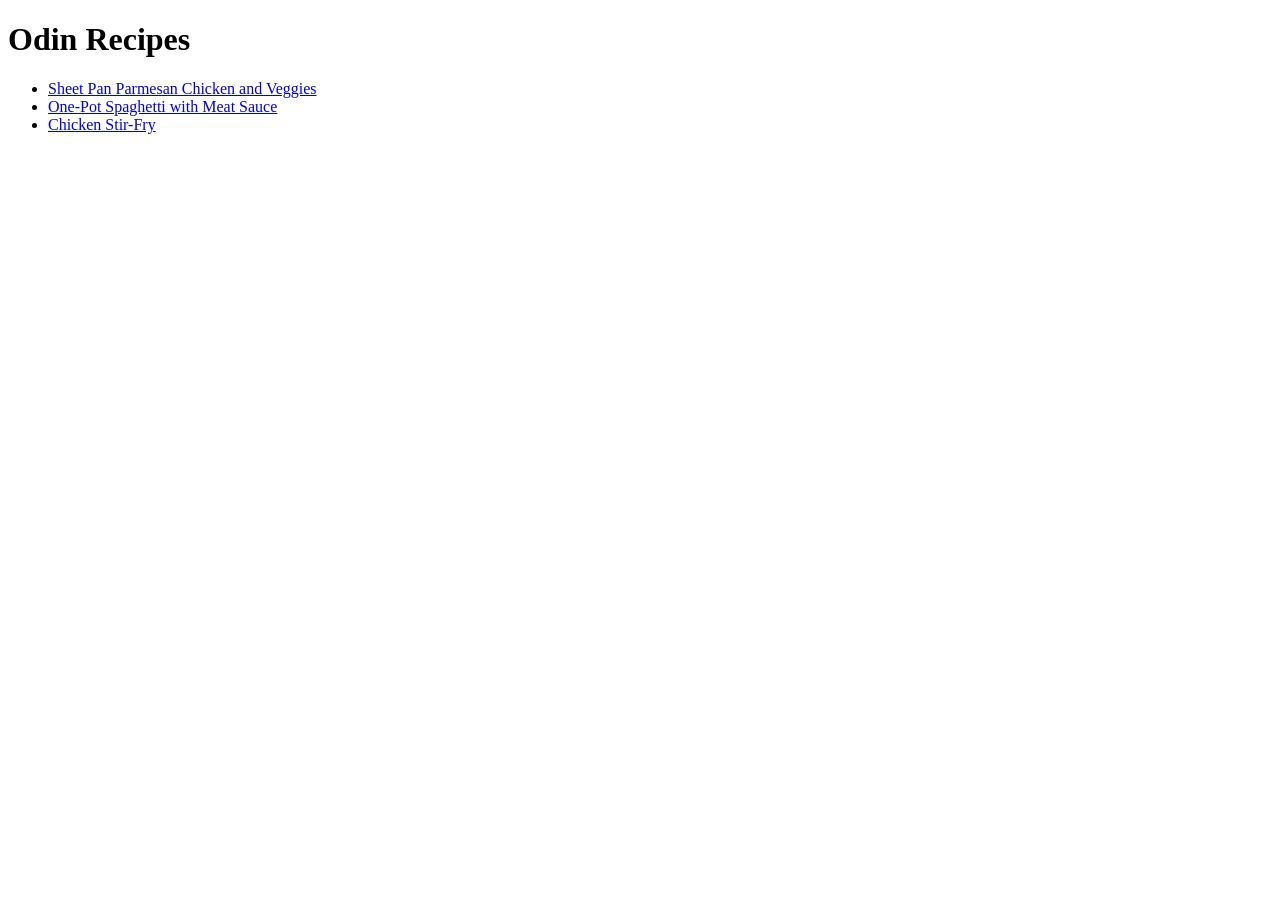
==== index.html @ 3100de67 "Initial commit: Create HTML-only recipe website for Odin Project - Add index.html as main page - Cre" ====
<!DOCTYPE html>
<html lang="en">

<head>
    <meta charset="UTF-8">
    <meta name="viewport" content="width=device-width, initial-scale=1.0">
    <title>Odin Recipes</title>
</head>

<body>
    <h1>Odin Recipes</h1>

    <div>
        <ul>
            <li><a href="./recipes/parmsesan_chicken.html">Sheet Pan Parmesan Chicken and Veggies</a></li>
            <li><a href="./recipes/spaghetti.html">One-Pot Spaghetti with Meat Sauce</a></li>
            <li><a href="./recipes/chicken.html">Chicken Stir-Fry</a></li>
        </ul>
    </div>

</body>

</html>
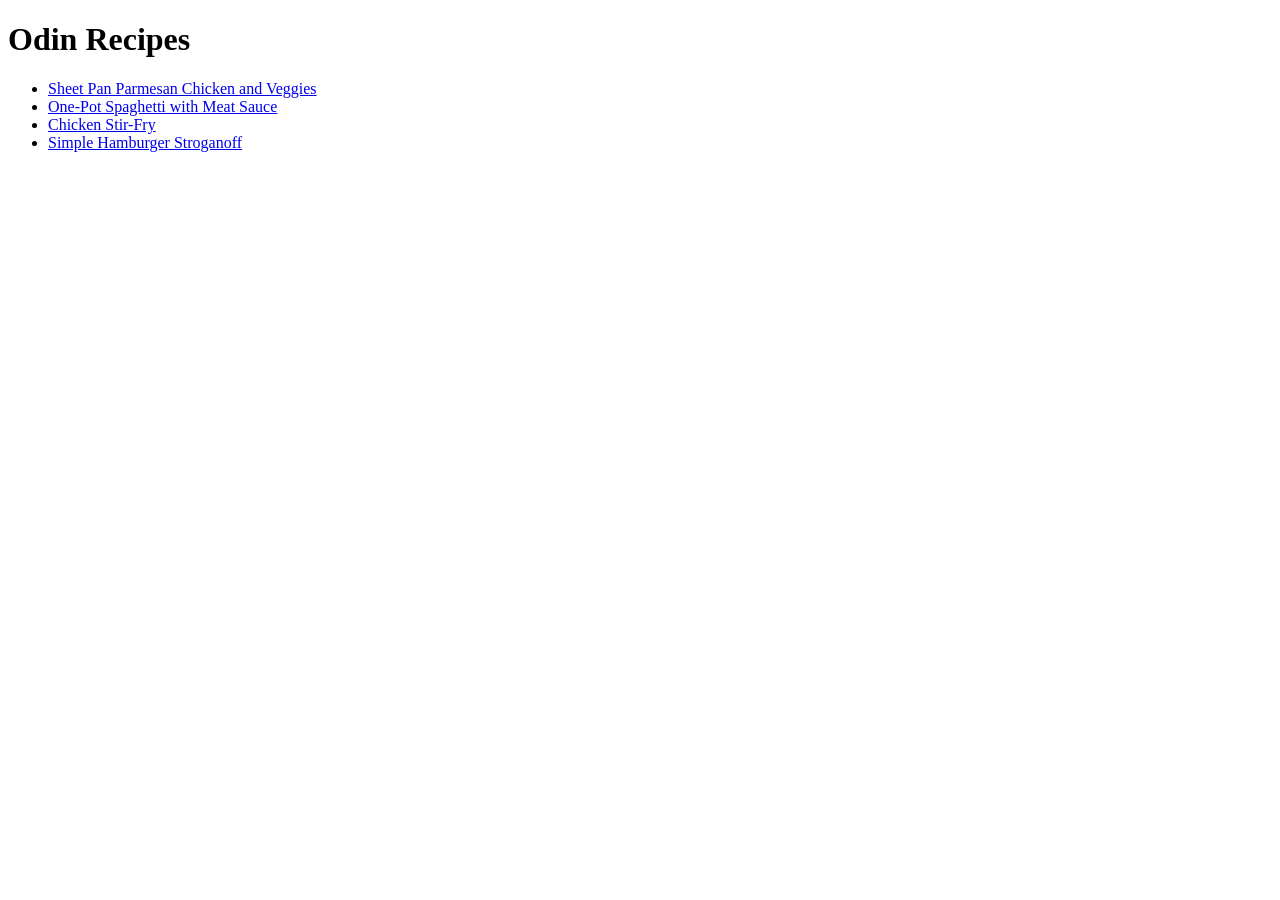
==== commit 19903083: "Initial commit: Create HTML-only recipe website for Odin Project - Add index.html as main page - Cre" ====
--- a/index.html
+++ b/index.html
@@ -15,6 +15,7 @@
             <li><a href="./recipes/parmsesan_chicken.html">Sheet Pan Parmesan Chicken and Veggies</a></li>
             <li><a href="./recipes/spaghetti.html">One-Pot Spaghetti with Meat Sauce</a></li>
             <li><a href="./recipes/chicken.html">Chicken Stir-Fry</a></li>
+            <li><a href="./recipes/stroganoff.html">Simple Hamburger Stroganoff</a></li>
         </ul>
     </div>
 
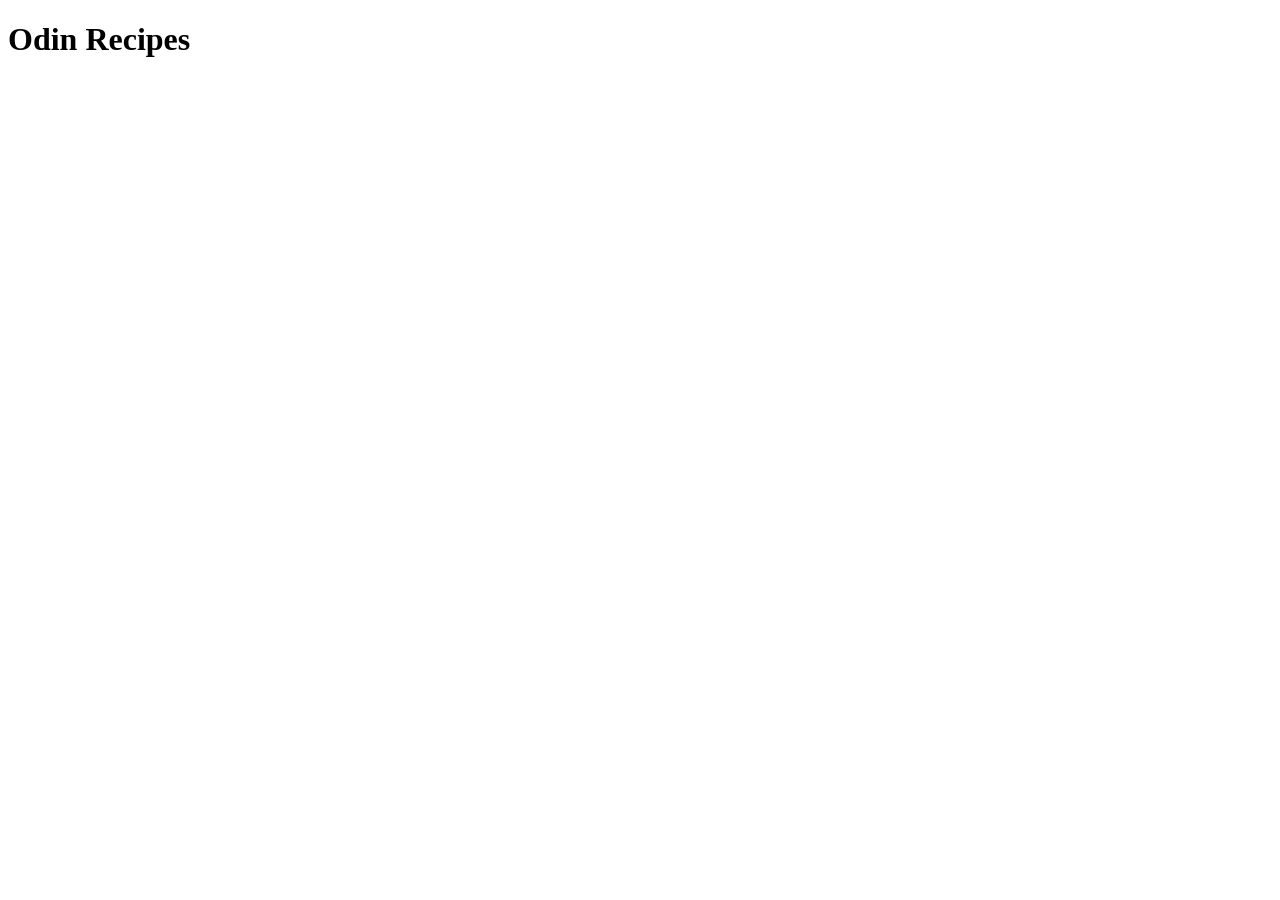
==== commit 23e7cc2b: "first commit" ====
--- a/index.html
+++ b/index.html
@@ -1,24 +1,12 @@
-<!DOCTYPE html>
+<!doctype html>
 <html lang="en">
-
-<head>
-    <meta charset="UTF-8">
-    <meta name="viewport" content="width=device-width, initial-scale=1.0">
+  <head>
+    <meta charset="UTF-8" />
+    <meta name="viewport" content="width=device-width, initial-scale=1.0" />
     <title>Odin Recipes</title>
-</head>
-
-<body>
+  </head>
+  <body>
     <h1>Odin Recipes</h1>
-
-    <div>
-        <ul>
-            <li><a href="./recipes/parmsesan_chicken.html">Sheet Pan Parmesan Chicken and Veggies</a></li>
-            <li><a href="./recipes/spaghetti.html">One-Pot Spaghetti with Meat Sauce</a></li>
-            <li><a href="./recipes/chicken.html">Chicken Stir-Fry</a></li>
-            <li><a href="./recipes/stroganoff.html">Simple Hamburger Stroganoff</a></li>
-        </ul>
-    </div>
-
-</body>
-
-</html>+    <div></div>
+  </body>
+</html>
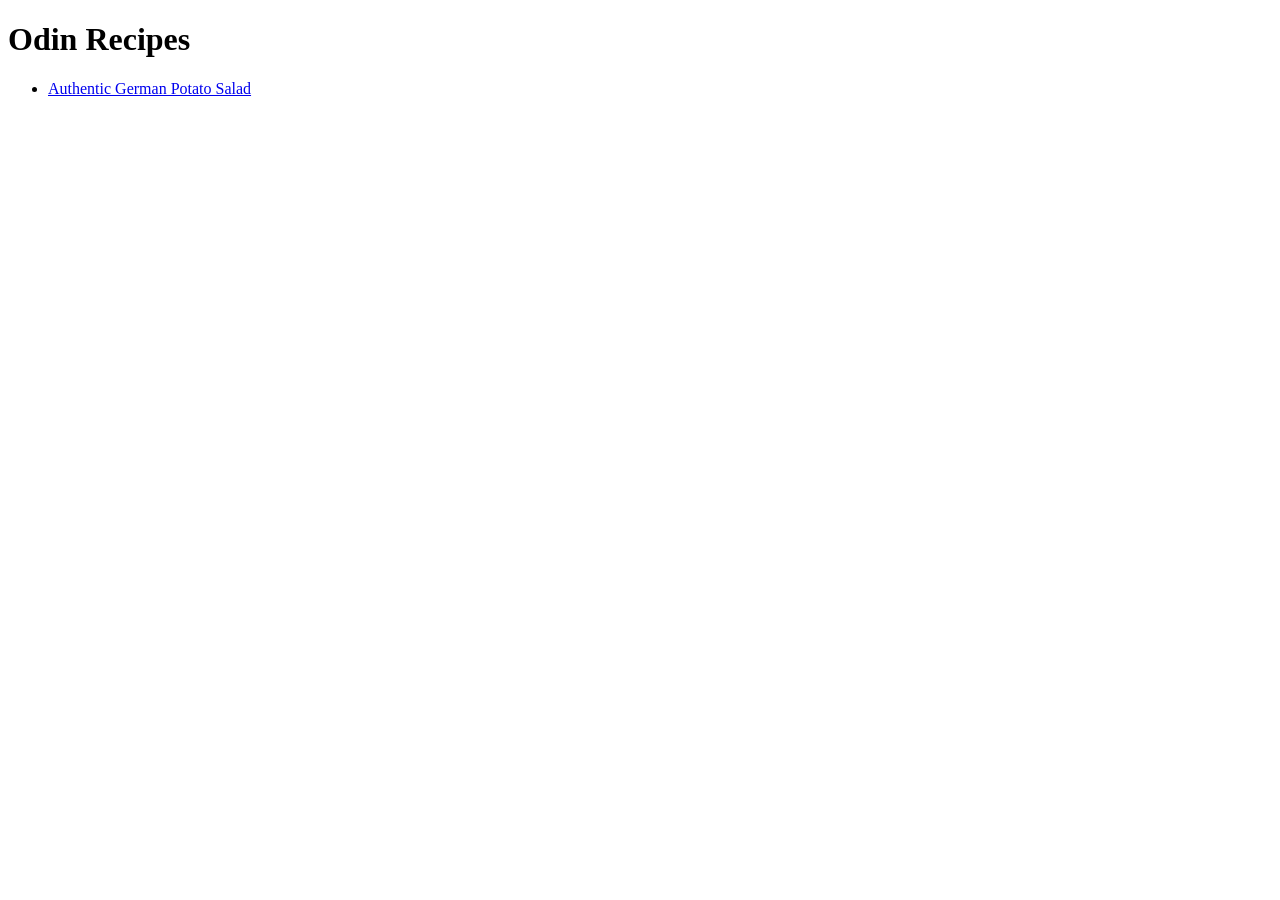
==== commit 116d9f5f: "Add German Potato Salad recipe page and update index" ====
--- a/index.html
+++ b/index.html
@@ -7,6 +7,10 @@
   </head>
   <body>
     <h1>Odin Recipes</h1>
-    <div></div>
+    <ul>
+      <li>
+        <a href="./recipes/german_salad.html">Authentic German Potato Salad</a>
+      </li>
+    </ul>
   </body>
 </html>
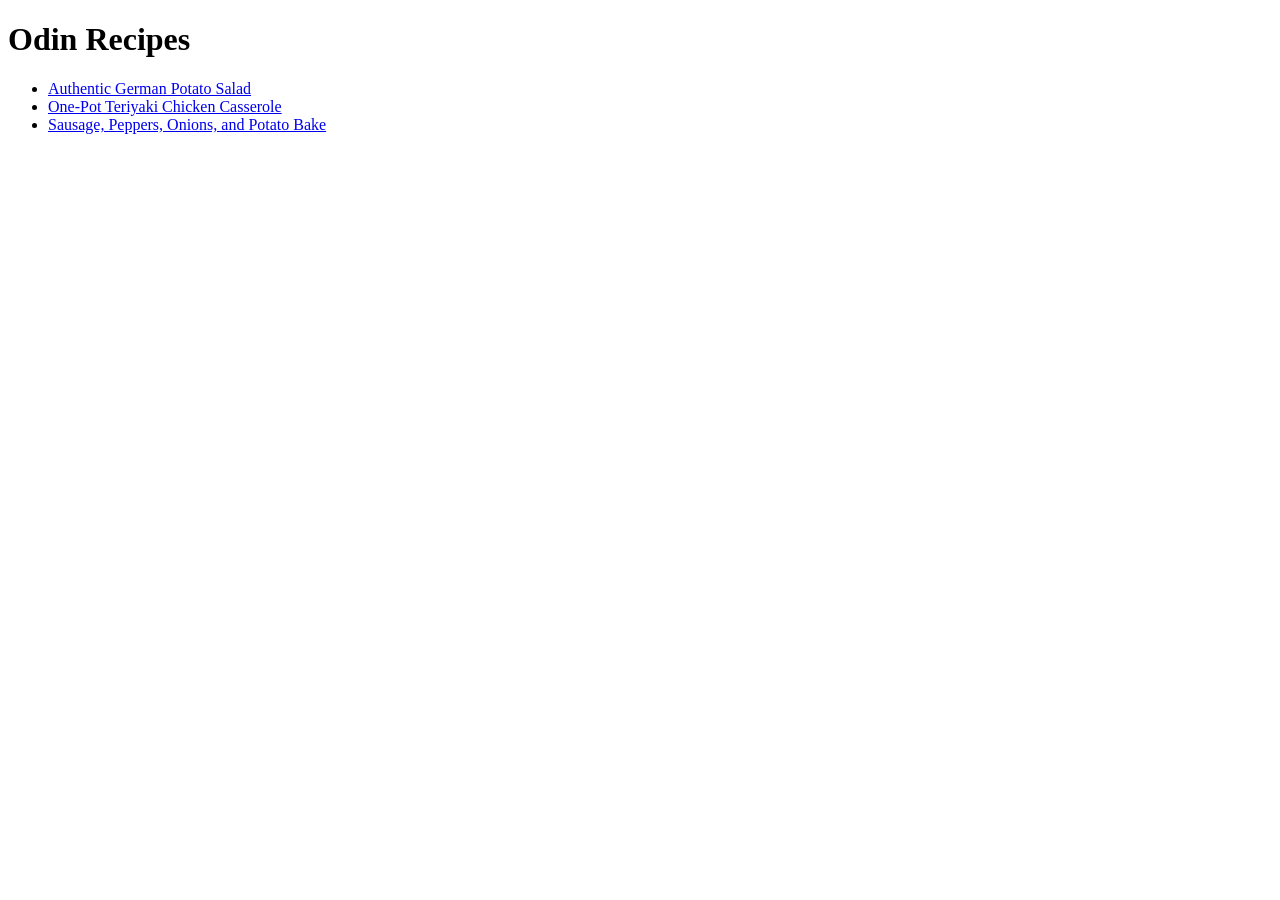
==== commit 1edc72bc: "Add recipe pages for One-Pot Teriyaki Chicken Casserole and Sausage, Peppers, Onions, and Potato Bak" ====
--- a/index.html
+++ b/index.html
@@ -11,6 +11,16 @@
       <li>
         <a href="./recipes/german_salad.html">Authentic German Potato Salad</a>
       </li>
+      <li>
+        <a href="./recipes/teriyaki_chicken.html"
+          >One-Pot Teriyaki Chicken Casserole</a
+        >
+      </li>
+      <li>
+        <a href="./recipes/potato_bake.html"
+          >Sausage, Peppers, Onions, and Potato Bake</a
+        >
+      </li>
     </ul>
   </body>
 </html>
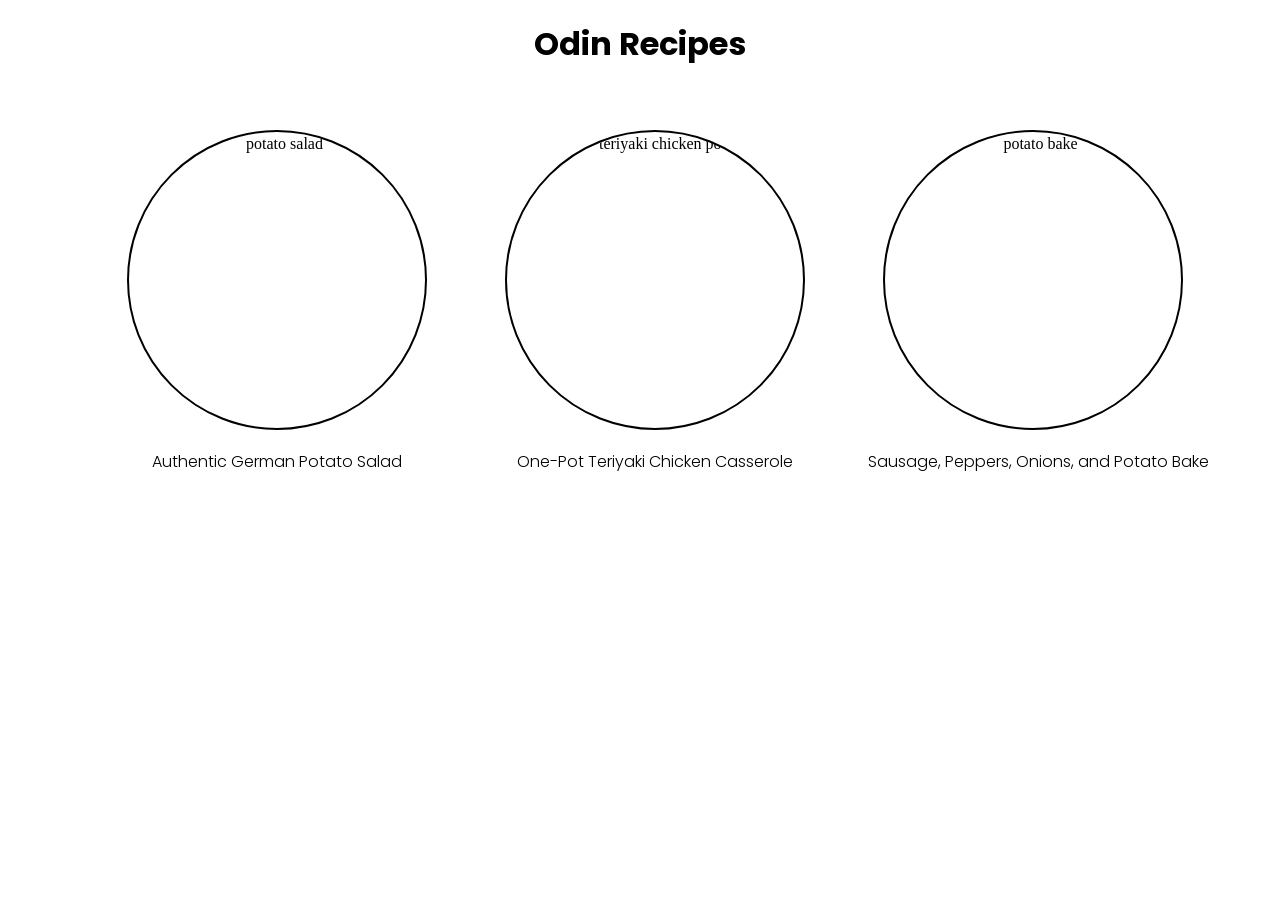
==== commit 789a4c66: "Add styles and update recipe pages with images and layout enhancements" ====
--- a/index.html
+++ b/index.html
@@ -3,24 +3,48 @@
   <head>
     <meta charset="UTF-8" />
     <meta name="viewport" content="width=device-width, initial-scale=1.0" />
+    <link rel="preconnect" href="https://fonts.googleapis.com" />
+    <link rel="preconnect" href="https://fonts.gstatic.com" crossorigin />
+    <link
+      href="https://fonts.googleapis.com/css2?family=Poppins:ital,wght@0,100;0,200;0,300;0,400;0,500;0,600;0,700;0,800;0,900;1,100;1,200;1,300;1,400;1,500;1,600;1,700;1,800;1,900&display=swap"
+      rel="stylesheet"
+    />
+    <link rel="stylesheet" href="style.css" />
     <title>Odin Recipes</title>
   </head>
   <body>
-    <h1>Odin Recipes</h1>
-    <ul>
-      <li>
-        <a href="./recipes/german_salad.html">Authentic German Potato Salad</a>
-      </li>
-      <li>
-        <a href="./recipes/teriyaki_chicken.html"
-          >One-Pot Teriyaki Chicken Casserole</a
-        >
-      </li>
-      <li>
-        <a href="./recipes/potato_bake.html"
-          >Sausage, Peppers, Onions, and Potato Bake</a
-        >
-      </li>
-    </ul>
+    <h1 id="title">Odin Recipes</h1>
+
+    <div id="recipes">
+      <ul>
+        <li>
+          <img
+            src="https://www.allrecipes.com/thmb/m4Lqliyqhl2Vx5yD5IVotdmiQlc=/0x512/filters:no_upscale():max_bytes(150000):strip_icc()/JF_83097-Authentic-German-Potato-Salad-4x3_0564-d3a46edfe7784159aea8ba2a3b81bb58.jpg"
+            alt="potato salad"
+          />
+          <a href="./recipes/german_salad.html"
+            >Authentic German Potato Salad</a
+          >
+        </li>
+        <li>
+          <img
+            src="https://www.allrecipes.com/thmb/sD5TJvVqgEJRhu_ND6yQNt2PUTs=/750x0/filters:no_upscale():max_bytes(150000):strip_icc()/11960287-teriyaki-chicken-casserole-PICS-Beauty-4x3-bfde151ef72d41259fbd0ab0ae9665c9.jpg"
+            alt="teriyaki chicken pot"
+          />
+          <a href="./recipes/teriyaki_chicken.html"
+            >One-Pot Teriyaki Chicken Casserole</a
+          >
+        </li>
+        <li>
+          <img
+            src="https://www.allrecipes.com/thmb/GcBJ4NWyDgLCoOMaYjNR6IQEpYY=/0x512/filters:no_upscale():max_bytes(150000):strip_icc()/214500-sausage-peppers-onions-and-potato-bake-DDMFS-4x3-16e08956570d42578c49791529430d08.jpg"
+            alt="potato bake"
+          />
+          <a href="./recipes/potato_bake.html"
+            >Sausage, Peppers, Onions, and Potato Bake</a
+          >
+        </li>
+      </ul>
+    </div>
   </body>
 </html>
--- a/style.css
+++ b/style.css
@@ -0,0 +1,91 @@
+/* 1. Use a more intuitive box model universally */
+*,
+*::before,
+*::after {
+  box-sizing: border-box;
+}
+
+/* 2. Remove default margins for complete layout control */
+* {
+  margin: 0;
+}
+
+/* 3. Improve default line-height and text rendering */
+body {
+  line-height: 1.5;
+  -webkit-font-smoothing: antialiased;
+}
+
+/* 4. Improve media element behavior */
+img,
+picture,
+video,
+canvas,
+svg {
+  display: block;
+  max-width: 100%;
+}
+
+/* 5. Inherit typography rules for form controls */
+input,
+button,
+textarea,
+select {
+  font: inherit;
+}
+
+/* 6. Avoid text overflow issues on long words */
+p,
+h1,
+h2,
+h3,
+h4,
+h5,
+h6 {
+  overflow-wrap: break-word;
+}
+
+#title {
+  text-align: center;
+  margin: 5px;
+  padding: 15px;
+  font-family: Poppins, sans-serif;
+  font-weight: 700;
+  font-style: normal;
+}
+
+#recipes {
+  text-align: center;
+  padding: 5px;
+  margin: 5px;
+}
+
+#recipes li {
+  display: inline-block;
+  list-style-type: none;
+  padding: 5px;
+  margin: 12px;
+}
+
+#recipes img {
+  border-radius: 50%;
+  border: 2px solid black;
+  width: 300px;
+  height: 300px;
+  margin: 20px;
+}
+
+#recipes a {
+  padding: 5px;
+  font-size: 12 px;
+  text-decoration: none;
+  font-family: Poppins, sans-serif;
+  font-weight: 300;
+  font-style: normal;
+  color: black;
+}
+
+#recipes a:hover {
+  color: blueviolet;
+  cursor: pointer;
+}
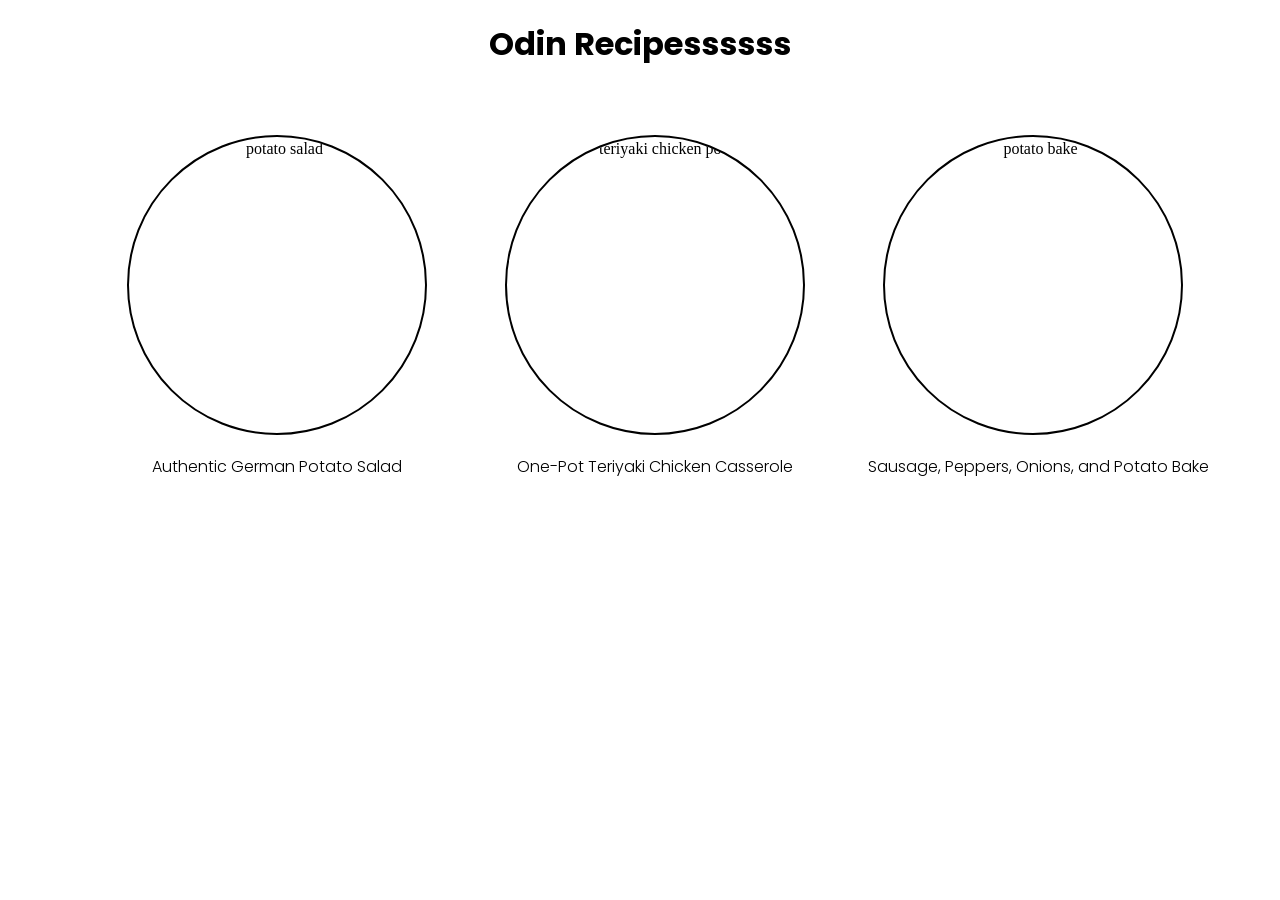
==== commit cd74bcac: "Fix typo in main title on index page" ====
--- a/index.html
+++ b/index.html
@@ -13,8 +13,9 @@
     <title>Odin Recipes</title>
   </head>
   <body>
-    <h1 id="title">Odin Recipes</h1>
-
+    <!-- testing github error -->
+    <h1 id="title">Odin Recipessssss</h1>
+    <!-- testing github error -->
     <div id="recipes">
       <ul>
         <li>
--- a/style.css
+++ b/style.css
@@ -45,11 +45,17 @@
   overflow-wrap: break-word;
 }
 
+body {
+  min-height: 100vh;
+  display: flex;
+  flex-direction: column;
+}
+
 #title {
   text-align: center;
   margin: 5px;
   padding: 15px;
-  font-family: Poppins, sans-serif;
+  font-family: "Poppins", sans-serif;
   font-weight: 700;
   font-style: normal;
 }
@@ -58,6 +64,7 @@
   text-align: center;
   padding: 5px;
   margin: 5px;
+  align-items: center;
 }
 
 #recipes li {
@@ -73,13 +80,14 @@
   width: 300px;
   height: 300px;
   margin: 20px;
+  object-fit: cover;
 }
 
 #recipes a {
   padding: 5px;
   font-size: 12 px;
   text-decoration: none;
-  font-family: Poppins, sans-serif;
+  font-family: "Poppins", sans-serif;
   font-weight: 300;
   font-style: normal;
   color: black;
@@ -89,3 +97,80 @@
   color: blueviolet;
   cursor: pointer;
 }
+
+#banner {
+  display: block;
+  width: 100%;
+  height: 300px;
+  object-fit: cover;
+}
+
+.description-area {
+  flex: 1;
+  display: flex;
+  align-items: center;
+  justify-content: center;
+}
+
+#description {
+  margin: 0 auto;
+  width: 800px;
+  height: auto;
+  text-align: center;
+}
+
+#description h2 {
+  font-family: "Poppins", sans-serif;
+  font-weight: 600;
+  font-style: normal;
+}
+
+#description p {
+  font-family: "Poppins", sans-serif;
+  font-weight: 400;
+  font-style: normal;
+}
+
+#groups {
+  display: flex;
+  align-items: flex-start;
+  gap: 10px;
+  padding: 20px;
+  margin: 5px;
+  margin-top: 5px;
+}
+
+#groups > div {
+  flex: 1;
+}
+
+#groups h3 {
+  text-align: left;
+  font-family: "Poppins", sans-serif;
+  font-weight: 600;
+  font-style: normal;
+  margin: 12px;
+}
+
+#groups li {
+  font-family: "Poppins", sans-serif;
+  font-weight: 400;
+  font-style: italic;
+}
+
+#home {
+  display: block;
+  text-align: center;
+  margin-top: 0;
+  padding: 15px;
+  font-family: Poppins, sans-serif;
+  font-weight: 400;
+  font-style: normal;
+  color: black;
+  text-decoration: none;
+}
+
+#home:hover {
+  color: blueviolet;
+  cursor: pointer;
+}
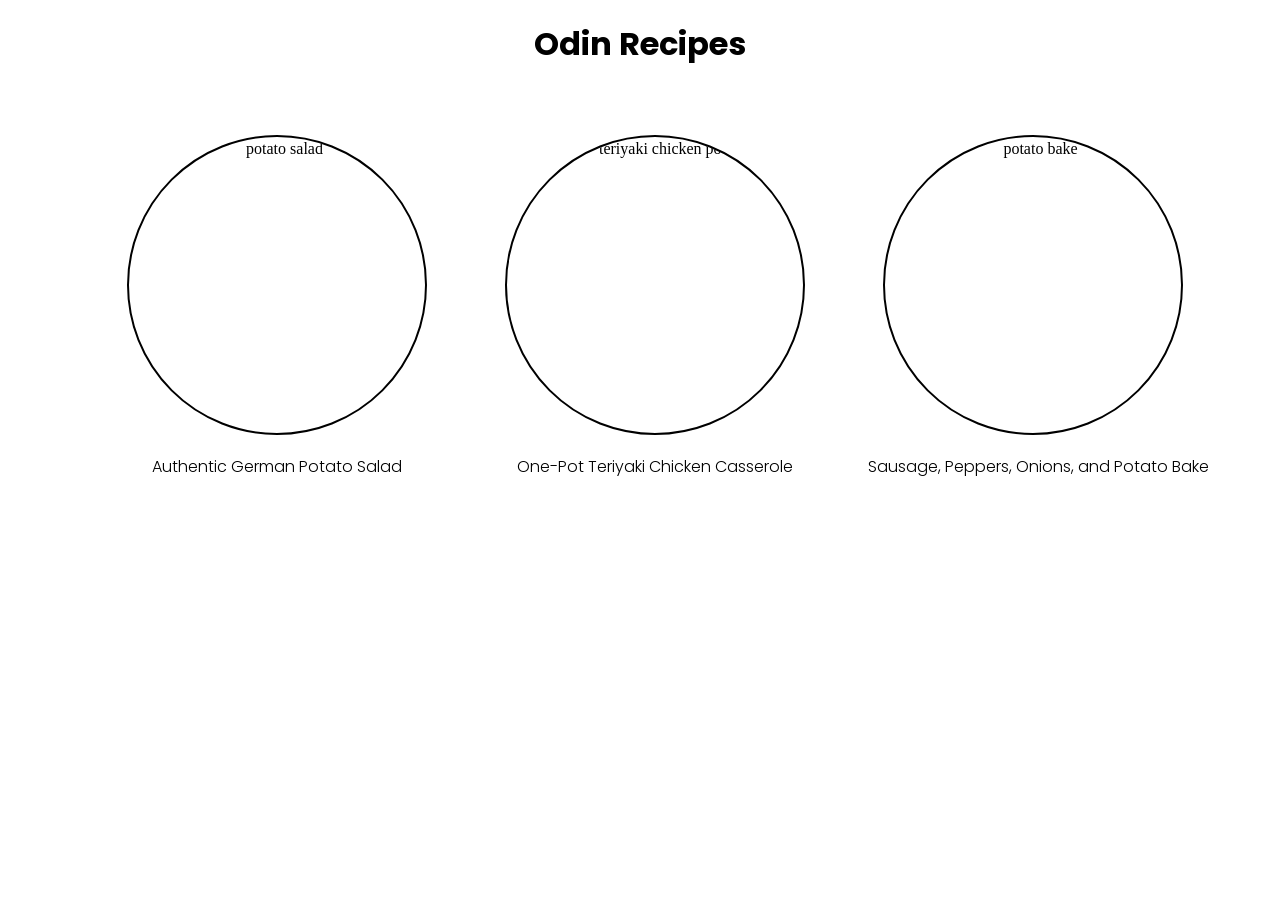
==== commit 6229bba8: "Fix typo in main title on index page" ====
--- a/index.html
+++ b/index.html
@@ -13,9 +13,8 @@
     <title>Odin Recipes</title>
   </head>
   <body>
-    <!-- testing github error -->
-    <h1 id="title">Odin Recipessssss</h1>
-    <!-- testing github error -->
+    <h1 id="title">Odin Recipes</h1>
+
     <div id="recipes">
       <ul>
         <li>
